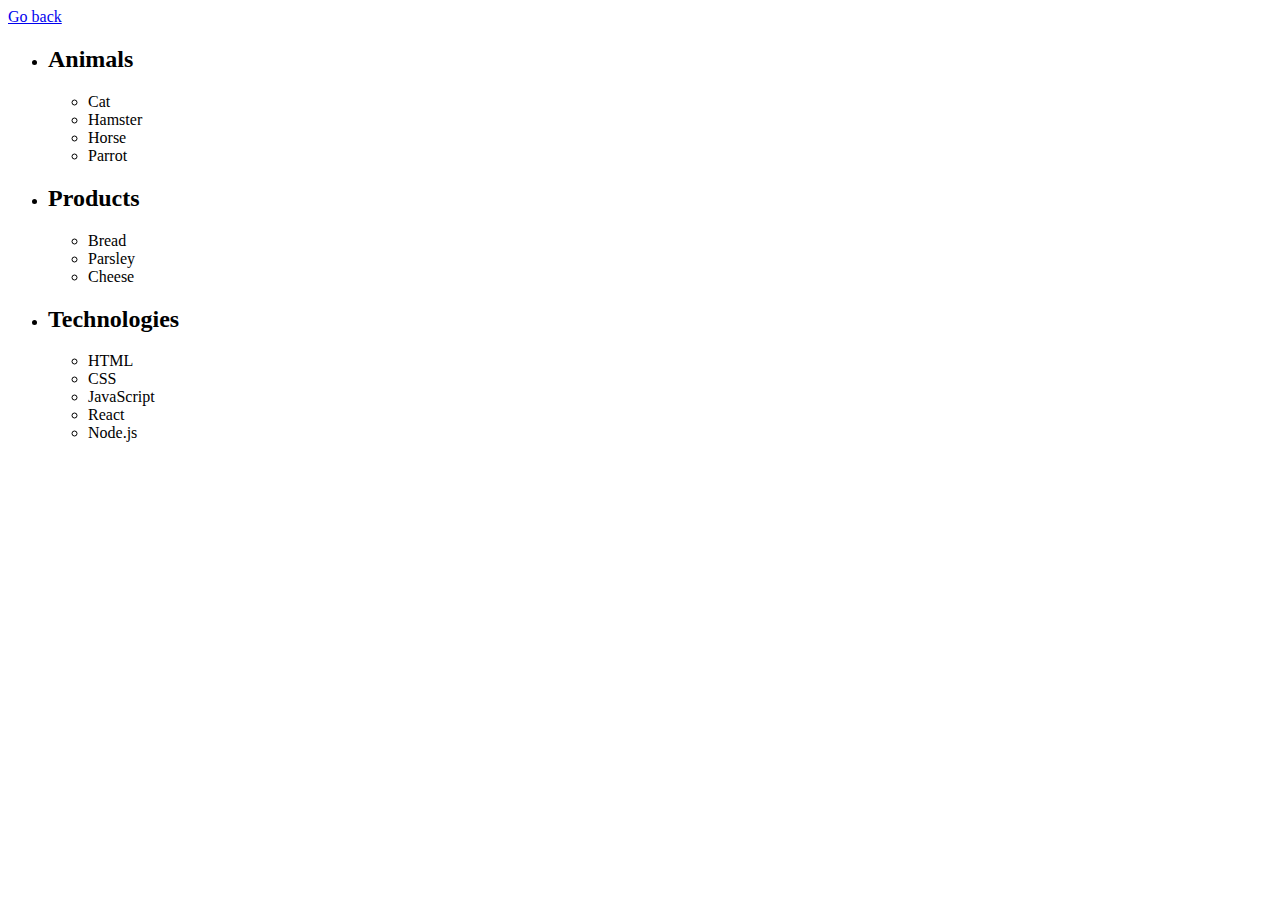
==== task-01.html @ 90d293c7 "Marking done" ====
<!DOCTYPE html>
<html lang="en">
  <head>
    <meta charset="UTF-8" />
    <meta name="viewport" content="width=device-width, initial-scale=1.0" />
    <title>Document</title>
  </head>
  <body>
    <a href="./index.html">Go back</a>

    <ul id="categories">
      <li class="item">
        <h2>Animals</h2>
        <ul>
          <li>Cat</li>
          <li>Hamster</li>
          <li>Horse</li>
          <li>Parrot</li>
        </ul>
      </li>
      <li class="item">
        <h2>Products</h2>
        <ul>
          <li>Bread</li>
          <li>Parsley</li>
          <li>Cheese</li>
        </ul>
      </li>
      <li class="item">
        <h2>Technologies</h2>
        <ul>
          <li>HTML</li>
          <li>CSS</li>
          <li>JavaScript</li>
          <li>React</li>
          <li>Node.js</li>
        </ul>
      </li>
    </ul>

    <script type="module" src="./js/task-01.js"></script>
  </body>
</html>
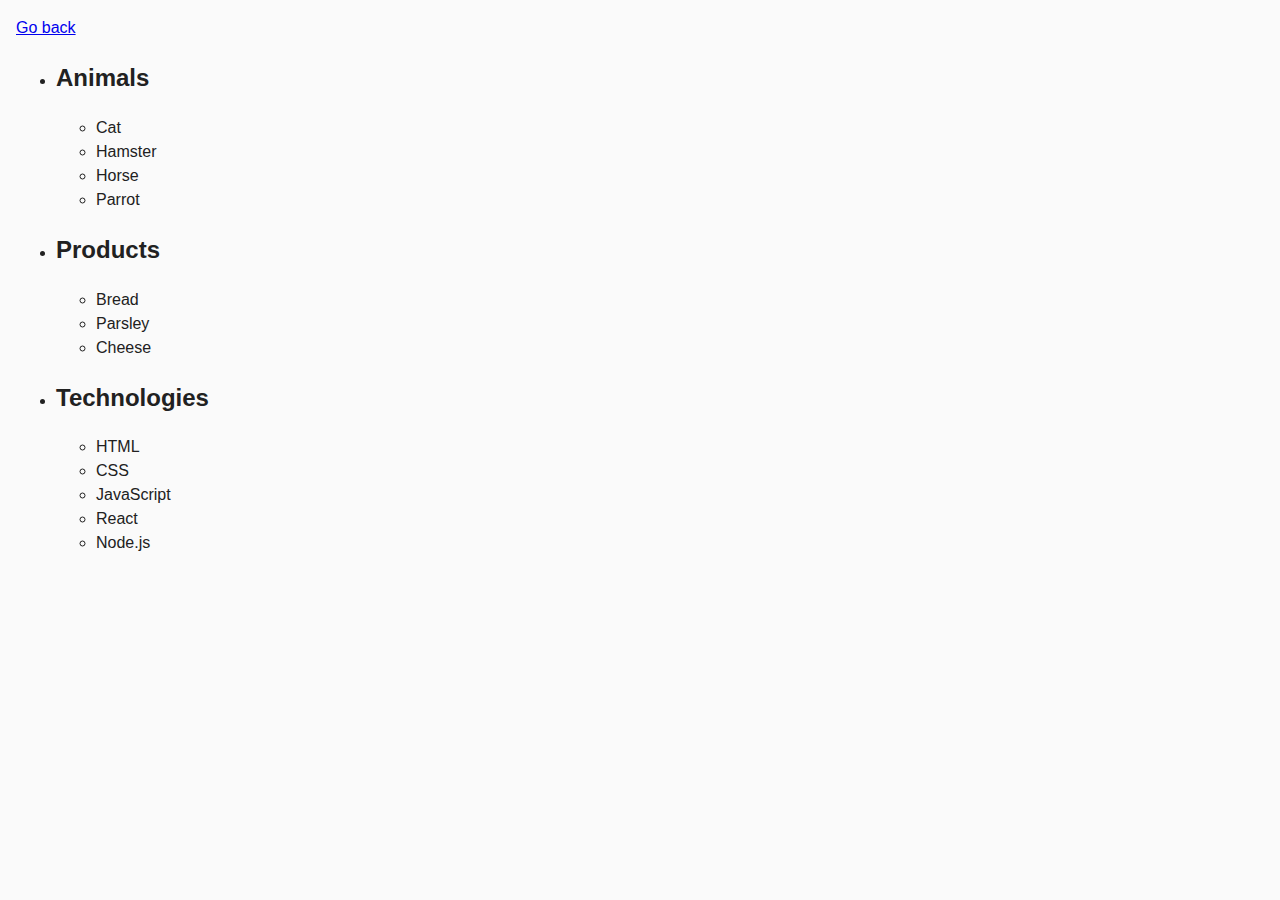
==== commit 1656d9c7: "Marking done" ====
--- a/task-01.html
+++ b/task-01.html
@@ -3,10 +3,13 @@
   <head>
     <meta charset="UTF-8" />
     <meta name="viewport" content="width=device-width, initial-scale=1.0" />
-    <title>Document</title>
+    <title>Task 01</title>
+    <link rel="stylesheet" href="./common.css" />
   </head>
   <body>
-    <a href="./index.html">Go back</a>
+    <p>
+      <a href="./index.html">Go back</a>
+    </p>
 
     <ul id="categories">
       <li class="item">
--- a/common.css
+++ b/common.css
@@ -0,0 +1,14 @@
+* {
+    box-sizing: border-box;
+}
+
+body {
+    margin: 16px;
+    font-family: -apple-system, BlinkMacSystemFont, 'Segoe UI', Roboto, Oxygen,
+        Ubuntu, Cantarell, 'Open Sans', 'Helvetica Neue', sans-serif;
+    -webkit-font-smoothing: antialiased;
+    -moz-osx-font-smoothing: grayscale;
+    background-color: #fafafa;
+    color: #212121;
+    line-height: 1.5;
+}